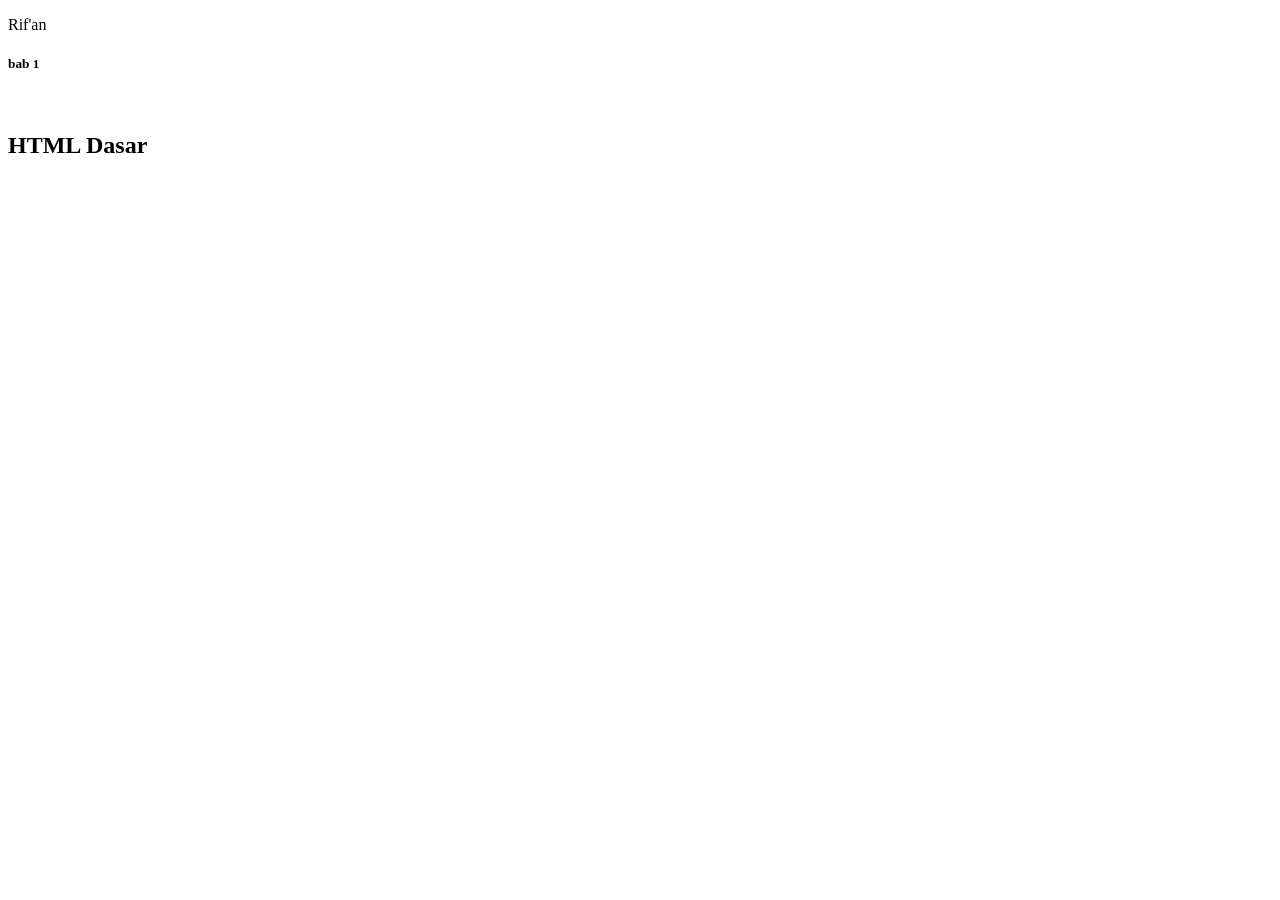
==== index.html @ 81ccb927 "comm" ====
<!DOCTYPE html>
<html lang="en">
<head>
    <meta charset="UTF-8">
    <meta name="viewport" content="width=device-width, initial-scale=1.0">
    <title>Pertemuan 1</title>
</head>
<body>
    <p>Rif'an</p>
    <h5>bab 1</h5>
    <br>
    <h2>HTML Dasar</h2>
</body>
</html>
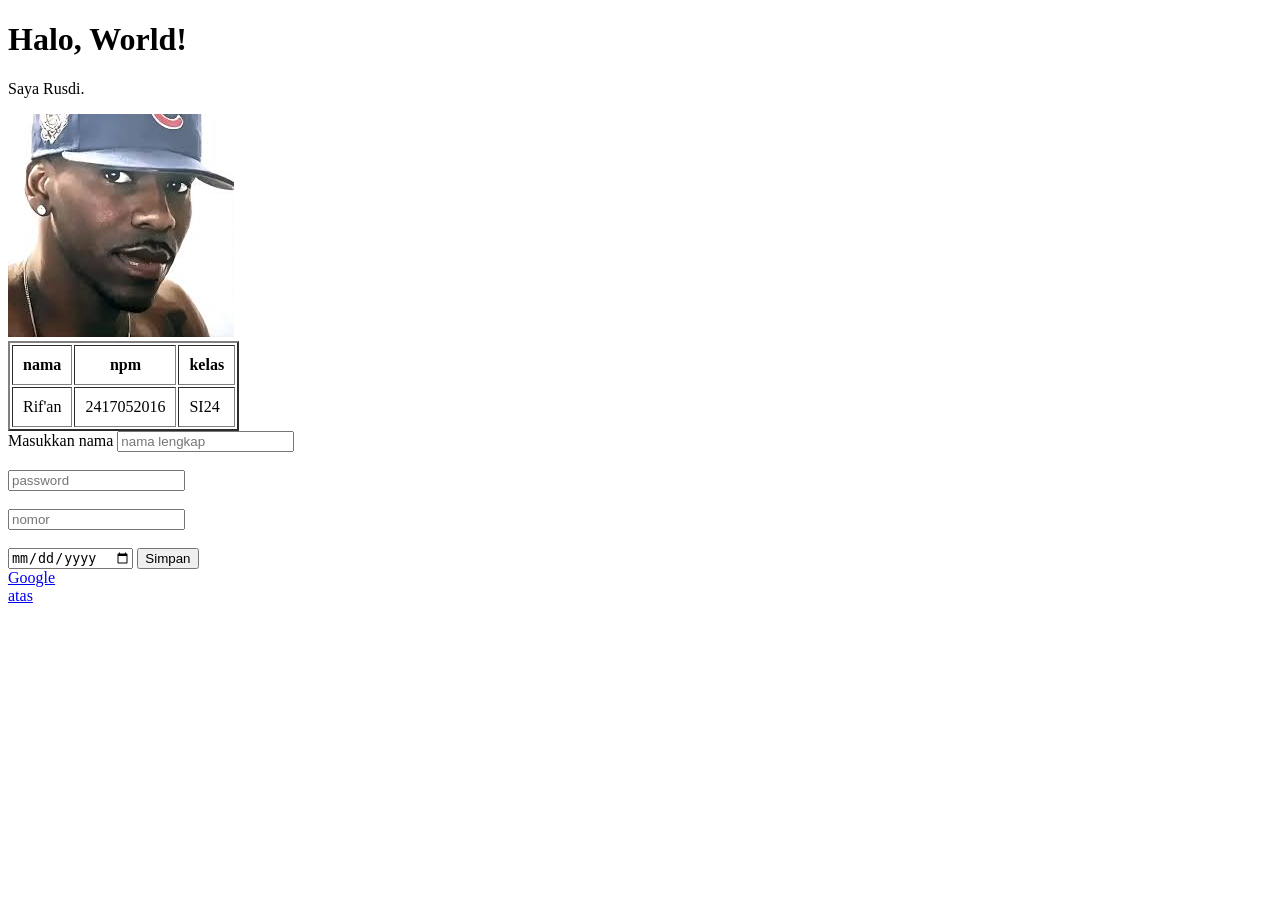
==== commit 6c6a910a: "comms" ====
--- a/index.html
+++ b/index.html
@@ -1,14 +1,43 @@
 <!DOCTYPE html>
-<html lang="en">
+<html>
 <head>
-    <meta charset="UTF-8">
-    <meta name="viewport" content="width=device-width, initial-scale=1.0">
-    <title>Pertemuan 1</title>
+    <title>Halaman Pertama</title>
 </head>
 <body>
-    <p>Rif'an</p>
-    <h5>bab 1</h5>
+    <h1>Halo, World!</h1>
+    <p>Saya Rusdi.</p>
+    <img src="images.jpeg" alt="rusdi">
+
+    <table border="2" cellpadding="10">
+        <tr>
+            <th>nama</th>
+            <th>npm</th>
+            <th>kelas</th>
+        </tr>
+        <tr>
+            <td>Rif'an</td>
+            <td>2417052016</td>
+            <td>SI24</td>
+        </tr>
+    </table>
+    <form action="#">
+        <label for="nama">Masukkan nama</label>
+        <input type="text" placeholder="nama lengkap">
+        <br>
+        <br>
+        <input type="password" placeholder="password">
+        <br>
+        <br>
+        <input type="number" placeholder="nomor">
+        <br>
+        <br>
+        <input type="date" placeholder="tanggal">
+            
+        <button type="submit">Simpan</button>
+    </form>
+    
+    <a href="https://www.google.com" target="_blank">Google</a>
     <br>
-    <h2>HTML Dasar</h2>
+    <a href="#top">atas</a>
 </body>
-</html>
+</html>
